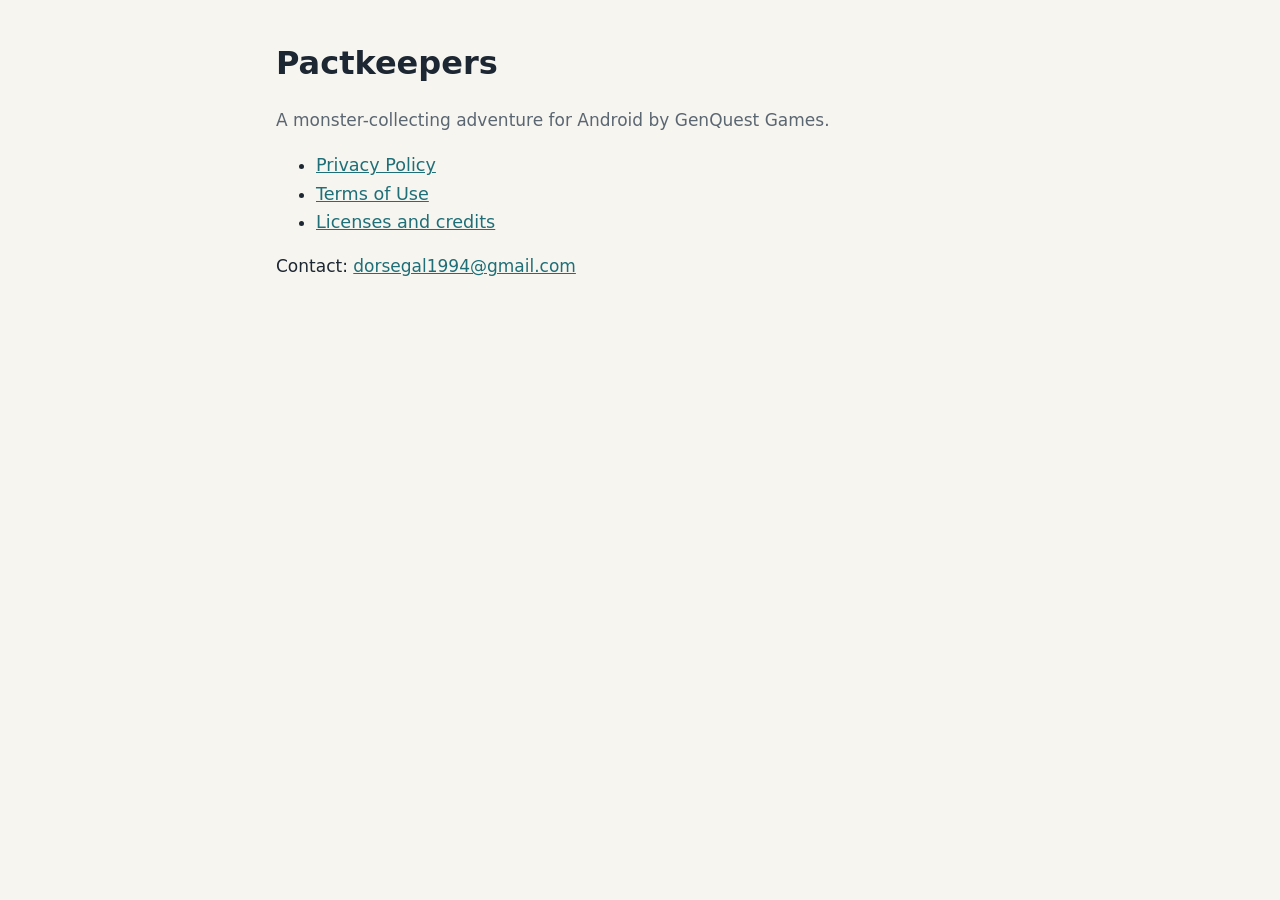
==== pactkeepers/index.html @ 9198c231 "GenQuest Games site: Pactkeepers privacy policy, terms and licenses Co-Authored-By: Claude Opus 5.5 " ====
<!doctype html>
<html lang="en">
<head>
<meta charset="utf-8">
<meta name="viewport" content="width=device-width, initial-scale=1">
<title>Pactkeepers</title>
<link rel="stylesheet" href="style.css">
</head>
<body>
<main>
<h1>Pactkeepers</h1>
<p class="meta">A monster-collecting adventure for Android by GenQuest Games.</p>
<ul class="links">
<li><a href="privacy.html">Privacy Policy</a></li>
<li><a href="terms.html">Terms of Use</a></li>
<li><a href="licenses.html">Licenses and credits</a></li>
</ul>
<p>Contact: <a href="mailto:dorsegal1994@gmail.com">dorsegal1994@gmail.com</a></p>
</main>
</body>
</html>
---- pactkeepers/style.css ----
:root {
  --bg: #f7f5ef;
  --text: #1d2733;
  --muted: #5b6673;
  --accent: #1f6f78;
  --rule: #ddd6c8;
}
@media (prefers-color-scheme: dark) {
  :root { --bg: #14202b; --text: #e8ecef; --muted: #a3afba; --accent: #6fd6c4; --rule: #2c3a47; }
}
* { box-sizing: border-box; }
body { margin: 0; background: var(--bg); color: var(--text); font: 17px/1.6 system-ui, -apple-system, "Segoe UI", sans-serif; }
main { max-width: 760px; margin: 0 auto; padding: 32px 16px 64px; }
h1 { font-size: 2rem; margin: 0.2em 0; }
h2 { font-size: 1.2rem; margin-top: 2em; border-top: 1px solid var(--rule); padding-top: 1em; }
a { color: var(--accent); }
.meta, .back { color: var(--muted); }
.back a { font-weight: 600; text-decoration: none; }
pre { white-space: pre-wrap; font-size: 0.8rem; background: rgba(127,127,127,0.08); padding: 12px; border-radius: 8px; }
.credits { font-size: 0.85rem; padding-left: 1.2em; }
.credits li { margin-bottom: 0.4em; }
.links { font-size: 1.1rem; }
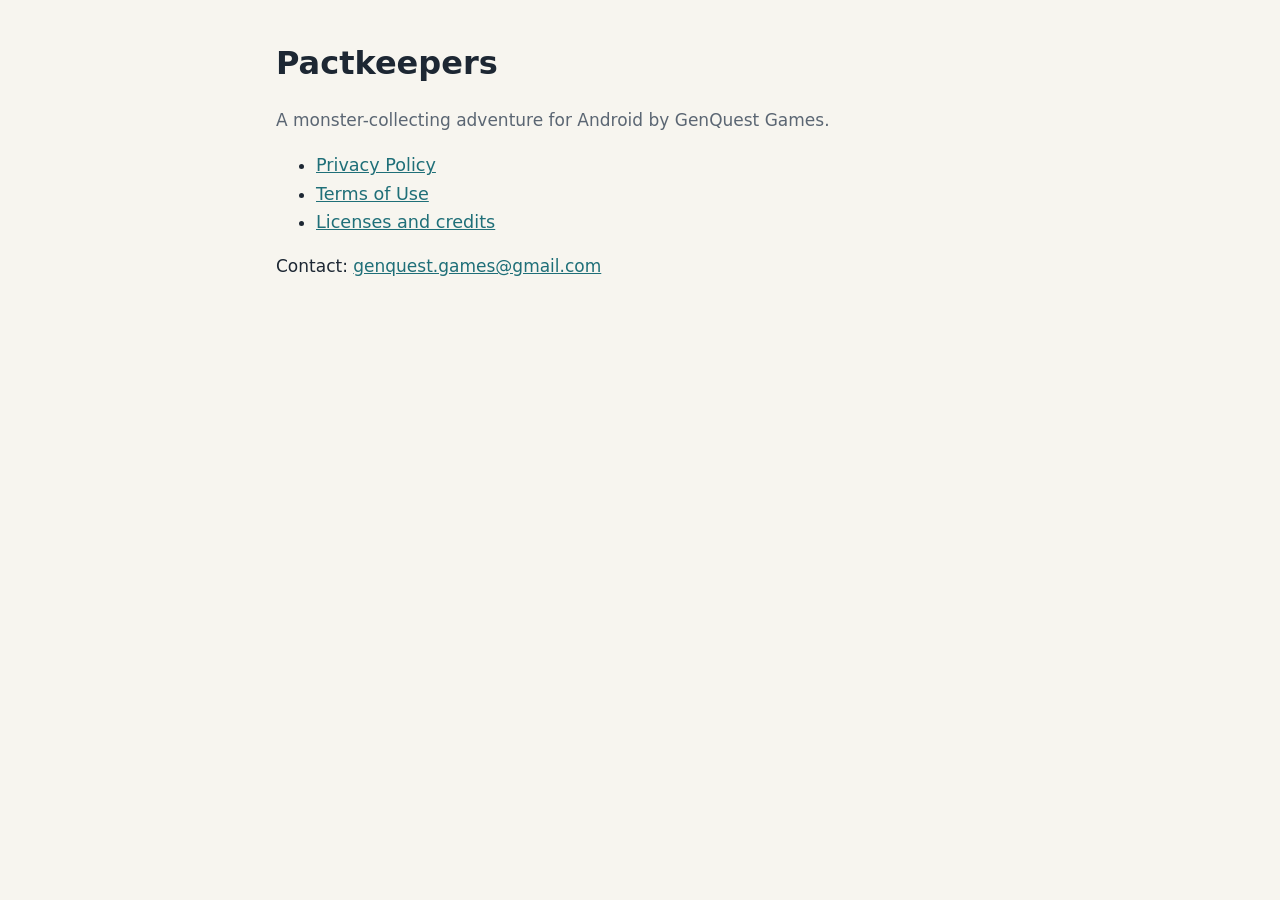
==== commit 0c7af133: "Pactkeepers legal pages: contact email genquest.games@gmail.com Co-Authored-By: Claude Opus 5.5 <nor" ====
--- a/pactkeepers/index.html
+++ b/pactkeepers/index.html
@@ -15,7 +15,7 @@
 <li><a href="terms.html">Terms of Use</a></li>
 <li><a href="licenses.html">Licenses and credits</a></li>
 </ul>
-<p>Contact: <a href="mailto:dorsegal1994@gmail.com">dorsegal1994@gmail.com</a></p>
+<p>Contact: <a href="mailto:genquest.games@gmail.com">genquest.games@gmail.com</a></p>
 </main>
 </body>
 </html>
